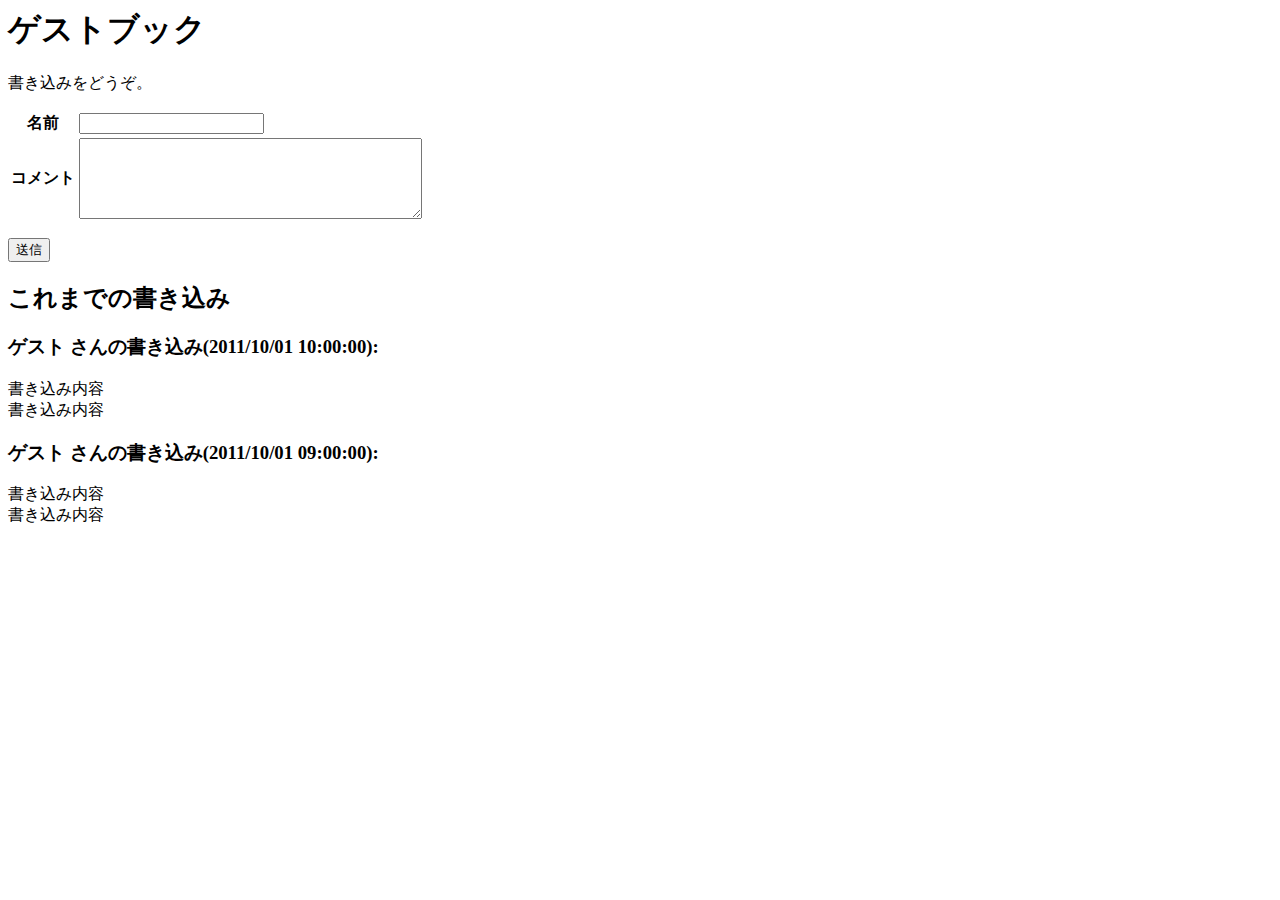
==== index.html @ 770d7b7e "add sample HTML for guestbook app" ====
<?xml version="1.0" encoding="utf-8"?>
<!DOCTYPE html PUBLIC "-//W3c//DTD XHTML 1.1//EN
  "http://www.w3.org/TR/xhtml11/DTD/xhtml11.dtd">
<html xmlns="http://www.w3.org/1999/xhtml">
  <head>
    <meta http-equiv="Content-type" content="text/html: charset=utf-8" />
    <title>ゲストブック</title>
  </head>
  <body>
    <h1>ゲストブック</h1>
    <p>書き込みをどうぞ。</p>
    <form action="/post" method="post">
      <table>
        <tr>
          <th>名前</th>
          <td>
            <input type="text" size="20" name="name" />
          </td>
        </tr>
        <tr>
          <th>コメント</th>
          <td>
            <textarea rows="5" cols="40" name="comment"></textarea>
          </td>
        </tr>
      </table>
      <p><button type="submit">送信</button></p>
    </form>
    <h2>これまでの書き込み</h2>
    <h3>ゲスト さんの書き込み(2011/10/01 10:00:00):</h3>
    <p>
      書き込み内容<br />
      書き込み内容
    </p>
    <h3>ゲスト さんの書き込み(2011/10/01 09:00:00):</h3>
    <p>
      書き込み内容<br />
      書き込み内容
    </p>
  </body>
</html>
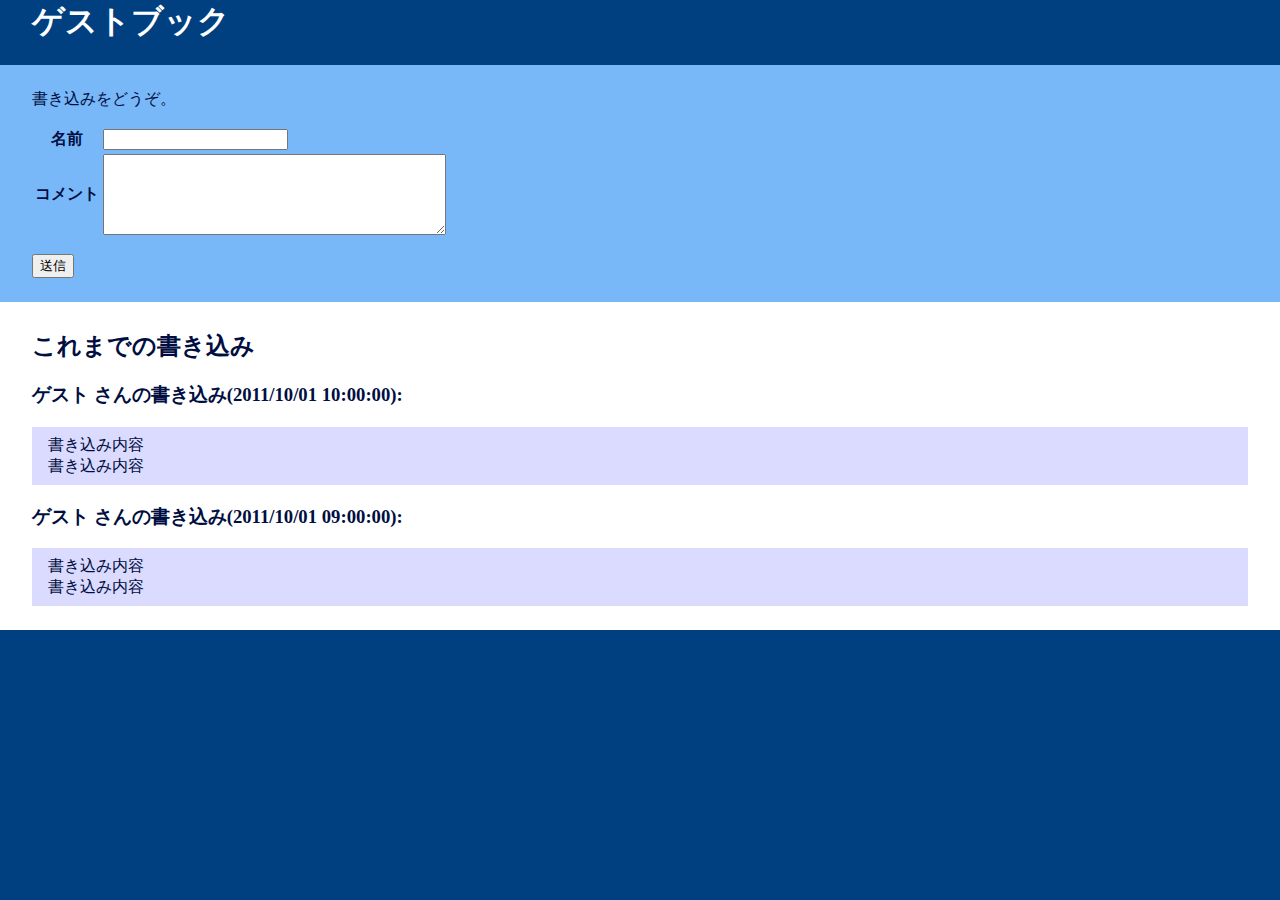
==== commit ac29c32d: "add CSS for guestbook app" ====
--- a/index.html
+++ b/index.html
@@ -5,37 +5,46 @@
   <head>
     <meta http-equiv="Content-type" content="text/html: charset=utf-8" />
     <title>ゲストブック</title>
+    <link rel="stylesheet" href="main.css" type="text/css" />
   </head>
   <body>
-    <h1>ゲストブック</h1>
-    <p>書き込みをどうぞ。</p>
-    <form action="/post" method="post">
-      <table>
-        <tr>
-          <th>名前</th>
-          <td>
-            <input type="text" size="20" name="name" />
-          </td>
-        </tr>
-        <tr>
-          <th>コメント</th>
-          <td>
-            <textarea rows="5" cols="40" name="comment"></textarea>
-          </td>
-        </tr>
-      </table>
-      <p><button type="submit">送信</button></p>
-    </form>
-    <h2>これまでの書き込み</h2>
-    <h3>ゲスト さんの書き込み(2011/10/01 10:00:00):</h3>
-    <p>
-      書き込み内容<br />
-      書き込み内容
-    </p>
-    <h3>ゲスト さんの書き込み(2011/10/01 09:00:00):</h3>
-    <p>
-      書き込み内容<br />
-      書き込み内容
-    </p>
+    <div id="main">
+      <h1>ゲストブック</h1>
+      <div id="form-area">
+        <p>書き込みをどうぞ。</p>
+        <form action="/post" method="post">
+          <table>
+            <tr>
+              <th>名前</th>
+              <td>
+                <input type="text" size="20" name="name" />
+              </td>
+            </tr>
+            <tr>
+              <th>コメント</th>
+              <td>
+                <textarea rows="5" cols="40" name="comment"></textarea>
+              </td>
+            </tr>
+          </table>
+          <p><button type="submit">送信</button></p>
+        </form>
+      </div>
+      <div id="entries-area">
+        <h2>これまでの書き込み</h2>
+        <div class="entry">
+          <h3>ゲスト さんの書き込み(2011/10/01 10:00:00):</h3>
+          <p>
+            書き込み内容<br />
+            書き込み内容
+          </p>
+          <h3>ゲスト さんの書き込み(2011/10/01 09:00:00):</h3>
+          <p>
+            書き込み内容<br />
+            書き込み内容
+          </p>
+        </div>
+      </div>
+    </div>
   </body>
 </html>
--- a/main.css
+++ b/main.css
@@ -0,0 +1,30 @@
+body {
+  margin: 0;
+  padding: 0;
+  color: #000E41;
+  background-color: #004080;
+}
+
+h1 {
+  padding: 0 1em;
+  color: #FFFFFF;
+}
+
+#main {
+  padding: 0;
+}
+
+#form-area {
+  padding: 0.5em 2em;
+  background-color: #78B8F8;
+}
+
+#entries-area {
+  padding: 0.5em 2em;
+  background-color: #FFFFFF;
+}
+
+.entry p {
+  padding: 0.5em 1em;
+  background-color: #DBDBFF;
+}
